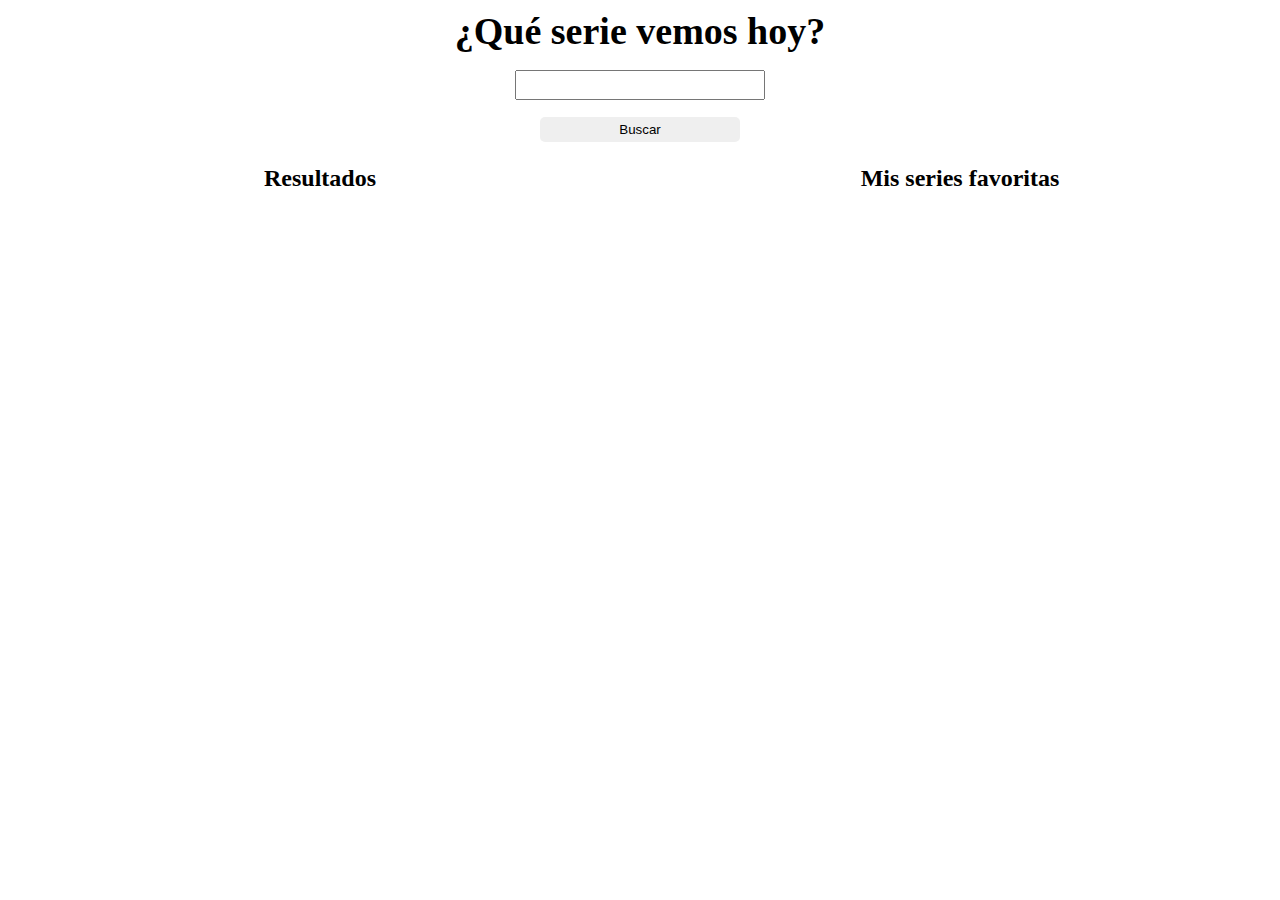
==== docs/index.html @ a383bce7 "Build docs folder" ====
<!DOCTYPE html>
<html lang="es">
    
    <head>
        <meta charset="UTF-8">
        <meta name="viewport" content="width=500, initial-scale=1">
        <title>Adalab Web Starter Kit</title>
        <link rel="icon" href="favicon.png" />
        <link rel="stylesheet" href="https://use.fontawesome.com/releases/v5.8.1/css/all.css"
        integrity="sha384-50oBUHEmvpQ+1lW4y57PTFmhCaXp0ML5d60M1M7uH2+nqUivzIebhndOJK28anvf"
        crossorigin="anonymous">
        <link rel="stylesheet" href="assets/css/main.css">
    </head>
    
    <body>
        <main class="main-page">
            <div class="favorite-section">
                 <h2>Mis series favoritas</h2>

            </div>
            <div class="search__section">
                <label for="" class="search__label">¿Qué serie vemos hoy?</label>
                <input type="text" class="search__input">
                <button class="search__button" type="button">Buscar</button>
            </div>
            <div class="results-section">
                 <h2>Resultados</h2>

            </div>
        </main>
        <script src="assets/js/main.js"></script>
    </body>

</html>
---- docs/assets/css/main.css ----
.favorite,.results-section__card {height: 400px;width: 250px;border-radius: 5px;display: -webkit-box;display: -ms-flexbox;display: flex;-webkit-box-orient: vertical;-webkit-box-direction: reverse;-ms-flex-direction: column-reverse;flex-direction: column-reverse;-webkit-box-pack: center;-ms-flex-pack: center;justify-content: center;-webkit-box-align: center;-ms-flex-align: center;align-items: center;position: relative;background-color: #eee;border: 1px solid lightgrey;margin: 10px;}.favorite h2,.results-section__card h2 {margin-top: 10px;}.favorite .favorite-erase,.results-section__card .favorite-erase {position: absolute;top: 10px;right: 10px;}.favorite .results-section__image,.results-section__card .results-section__image {margin-top: 25px;}.main-page {display: grid;grid-template-columns: 1fr 1fr;grid-template-rows: 150px 1fr;}.main-page .search__section {grid-column: 1/3;grid-row: 1/2;display: -webkit-box;display: -ms-flexbox;display: flex;-webkit-box-orient: vertical;-webkit-box-direction: normal;-ms-flex-direction: column;flex-direction: column;-ms-flex-pack: distribute;justify-content: space-around;-webkit-box-align: center;-ms-flex-align: center;align-items: center;}.main-page .search__section label {font-size: 38px;font-weight: 700;}.main-page .search__section input {height: 30px;padding: 7px;width: 250px;}.main-page .search__section .search__button {border: none;height: 25px;width: 200px;border-radius: 5px;}.main-page .favorite-section,.main-page .results-section {grid-column: 2/3;grid-row: 2/3;display: -webkit-box;display: -ms-flexbox;display: flex;-webkit-box-orient: horizontal;-webkit-box-direction: normal;-ms-flex-direction: row;flex-direction: row;-ms-flex-wrap: wrap;flex-wrap: wrap;-webkit-box-pack: center;-ms-flex-pack: center;justify-content: center;margin-bottom: auto;}.main-page .favorite-section h2,.main-page .results-section h2 {width: 100%;text-align: center;margin: 15px;}.main-page .results-section {grid-column: 1/2;}.results-section__card--selected {background-color: coral;color: green;}.results-section__image {height: 295px;width: 210px;}*,*::before,*::after {margin: 0;padding: 0;-webkit-box-sizing: border-box;box-sizing: border-box;}body {height: 100vh;}
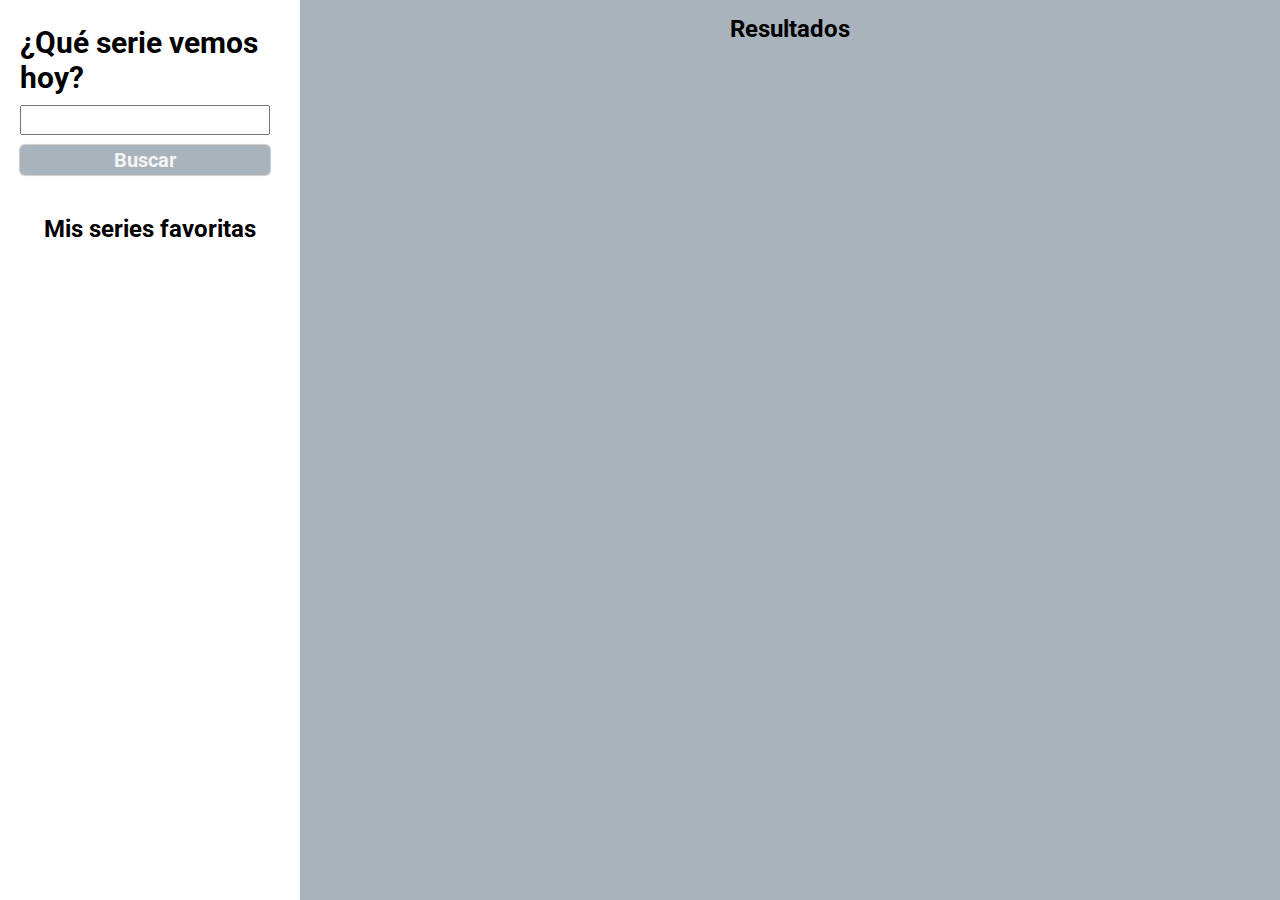
==== commit 7385437e: "Build docs folder" ====
--- a/docs/index.html
+++ b/docs/index.html
@@ -9,6 +9,7 @@
         <link rel="stylesheet" href="https://use.fontawesome.com/releases/v5.8.1/css/all.css"
         integrity="sha384-50oBUHEmvpQ+1lW4y57PTFmhCaXp0ML5d60M1M7uH2+nqUivzIebhndOJK28anvf"
         crossorigin="anonymous">
+        <link href="https://fonts.googleapis.com/css?family=Roboto:400,700" rel="stylesheet">
         <link rel="stylesheet" href="assets/css/main.css">
     </head>
     
@@ -17,6 +18,7 @@
             <div class="favorite-section">
                  <h2>Mis series favoritas</h2>
 
+                <ul class="favorite-list"></ul>
             </div>
             <div class="search__section">
                 <label for="" class="search__label">¿Qué serie vemos hoy?</label>
@@ -26,6 +28,7 @@
             <div class="results-section">
                  <h2>Resultados</h2>
 
+                <ul class="results-list"></ul>
             </div>
         </main>
         <script src="assets/js/main.js"></script>
--- a/docs/assets/css/main.css
+++ b/docs/assets/css/main.css
@@ -1 +1 @@
-.favorite,.results-section__card {height: 400px;width: 250px;border-radius: 5px;display: -webkit-box;display: -ms-flexbox;display: flex;-webkit-box-orient: vertical;-webkit-box-direction: reverse;-ms-flex-direction: column-reverse;flex-direction: column-reverse;-webkit-box-pack: center;-ms-flex-pack: center;justify-content: center;-webkit-box-align: center;-ms-flex-align: center;align-items: center;position: relative;background-color: #eee;border: 1px solid lightgrey;margin: 10px;}.favorite h2,.results-section__card h2 {margin-top: 10px;}.favorite .favorite-erase,.results-section__card .favorite-erase {position: absolute;top: 10px;right: 10px;}.favorite .results-section__image,.results-section__card .results-section__image {margin-top: 25px;}.main-page {display: grid;grid-template-columns: 1fr 1fr;grid-template-rows: 150px 1fr;}.main-page .search__section {grid-column: 1/3;grid-row: 1/2;display: -webkit-box;display: -ms-flexbox;display: flex;-webkit-box-orient: vertical;-webkit-box-direction: normal;-ms-flex-direction: column;flex-direction: column;-ms-flex-pack: distribute;justify-content: space-around;-webkit-box-align: center;-ms-flex-align: center;align-items: center;}.main-page .search__section label {font-size: 38px;font-weight: 700;}.main-page .search__section input {height: 30px;padding: 7px;width: 250px;}.main-page .search__section .search__button {border: none;height: 25px;width: 200px;border-radius: 5px;}.main-page .favorite-section,.main-page .results-section {grid-column: 2/3;grid-row: 2/3;display: -webkit-box;display: -ms-flexbox;display: flex;-webkit-box-orient: horizontal;-webkit-box-direction: normal;-ms-flex-direction: row;flex-direction: row;-ms-flex-wrap: wrap;flex-wrap: wrap;-webkit-box-pack: center;-ms-flex-pack: center;justify-content: center;margin-bottom: auto;}.main-page .favorite-section h2,.main-page .results-section h2 {width: 100%;text-align: center;margin: 15px;}.main-page .results-section {grid-column: 1/2;}.results-section__card--selected {background-color: coral;color: green;}.results-section__image {height: 295px;width: 210px;}*,*::before,*::after {margin: 0;padding: 0;-webkit-box-sizing: border-box;box-sizing: border-box;}body {height: 100vh;}
+.results-section__card,.favorite {height: 400px;width: 250px;border-radius: 5px;display: -webkit-box;display: -ms-flexbox;display: flex;-webkit-box-orient: vertical;-webkit-box-direction: reverse;-ms-flex-direction: column-reverse;flex-direction: column-reverse;-webkit-box-pack: center;-ms-flex-pack: center;justify-content: center;-webkit-box-align: center;-ms-flex-align: center;align-items: center;position: relative;background-color: #eee;border: 1px solid lightgrey;margin: 10px;}.results-section__card--selected {background-color: #384955;color: #f3f4f5;}.results-section__card h2,.favorite h2 {margin-top: 10px;}.results-section__card .results-section__image,.favorite .results-section__image {margin-top: 25px;height: 295px;width: 210px;}.favorite {height: 200px;width: 120px;}.favorite h2 {margin-top: 10px;font-size: 20px;}.favorite .favorite-erase {position: absolute;top: 7px;right: 7px;}.favorite .favorite-section__image {margin-top: 25px;height: 120px;width: 80px;background-size: cover;background-position: center;}.main-page {display: grid;grid-template-columns: 300px 1fr;grid-template-rows: 200px 1fr;}.main-page .search__section {grid-column: 1/2;grid-row: 1/2;display: -webkit-box;display: -ms-flexbox;display: flex;-webkit-box-orient: vertical;-webkit-box-direction: normal;-ms-flex-direction: column;flex-direction: column;-ms-flex-pack: distribute;justify-content: space-around;-webkit-box-align: start;-ms-flex-align: start;align-items: flex-start;padding: 20px;}.main-page .search__section label {font-size: 30px;font-weight: 700;}.main-page .search__section input {height: 30px;padding: 7px;width: 250px;}.main-page .search__section .search__button {border: none;height: 30px;width: 250px;border-radius: 5px;background-color: #A8B3BC;color: #f3f4f5;font-family: "Roboto",sans-serif;font-size: 20px;font-weight: 700;-webkit-box-shadow: 0 0 1px 1px #ccc;box-shadow: 0 0 1px 1px #ccc;outline: none;}.main-page .search__section .search__button:hover {background-color: #384955;}.main-page .favorite-section,.main-page .results-section {grid-column: 1/2;grid-row: 2/3;margin-bottom: auto;}.main-page .favorite-section h2,.main-page .results-section h2 {width: 100%;text-align: center;margin: 15px 0;}.main-page .favorite-section .favorite-list,.main-page .results-section .favorite-list {list-style: none;display: -webkit-box;display: -ms-flexbox;display: flex;-webkit-box-orient: horizontal;-webkit-box-direction: normal;-ms-flex-direction: row;flex-direction: row;-ms-flex-wrap: wrap;flex-wrap: wrap;-webkit-box-pack: center;-ms-flex-pack: center;justify-content: center;-webkit-box-align: center;-ms-flex-align: center;align-items: center;}.main-page .results-section {grid-column: 2/3;grid-row: 1/3;background-color: #A8B3BC;min-height: 100vh;margin: 0;}.main-page .results-section .results-list {display: -webkit-box;display: -ms-flexbox;display: flex;-webkit-box-orient: horizontal;-webkit-box-direction: normal;-ms-flex-direction: row;flex-direction: row;-ms-flex-wrap: wrap;flex-wrap: wrap;-webkit-box-pack: center;-ms-flex-pack: center;justify-content: center;-webkit-box-align: center;-ms-flex-align: center;align-items: center;}*,*::before,*::after {margin: 0;padding: 0;-webkit-box-sizing: border-box;box-sizing: border-box;}body {height: 100vh;font-family: "Roboto",sans-serif;font-weight: normal;}
